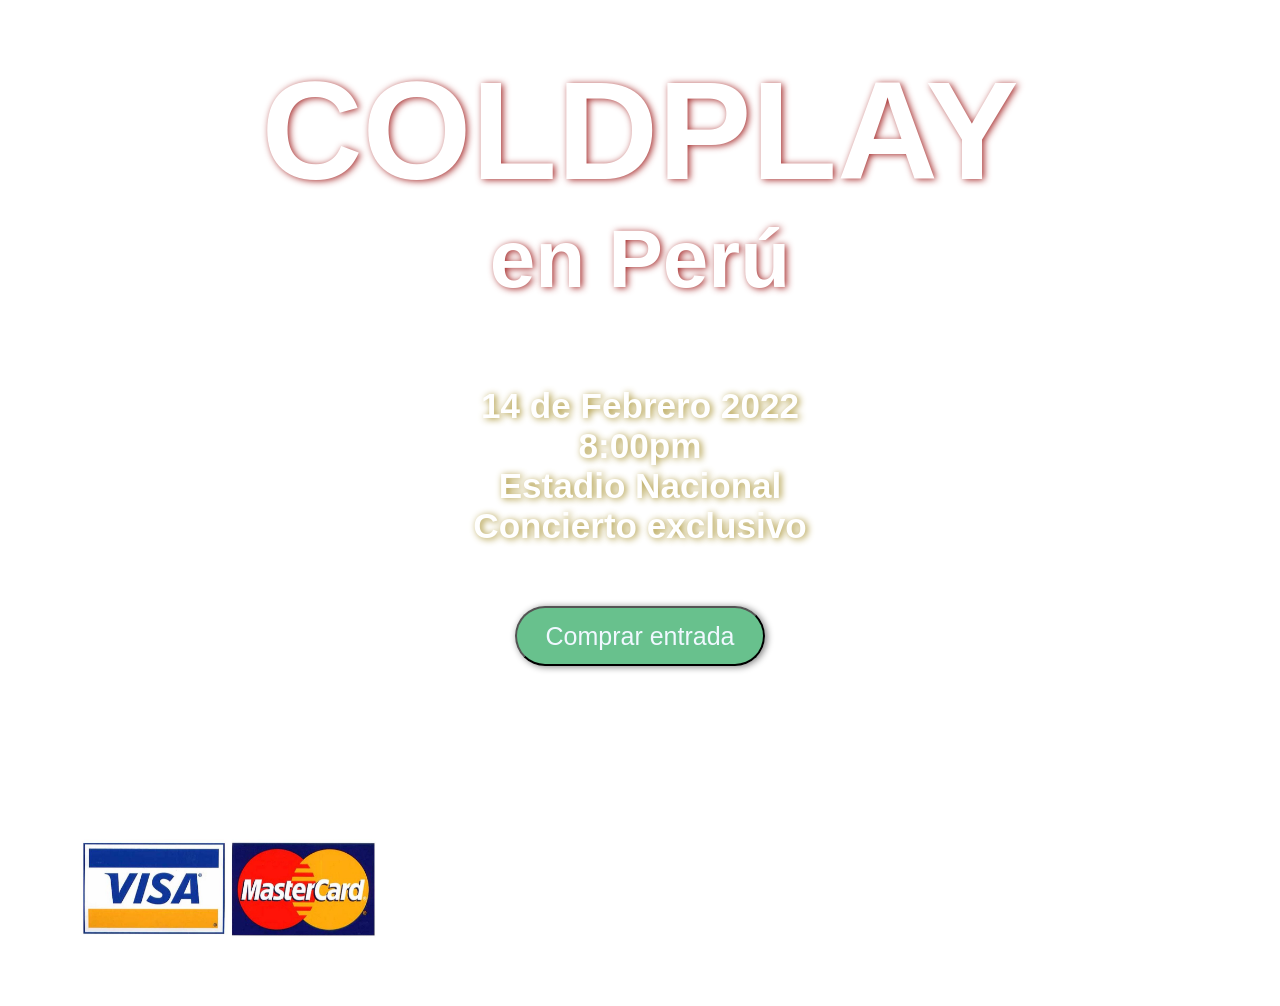
==== src/index.html @ 27aa7135 "agregando logos, validando solo números usando evento input y reyex--sistema estable" ====
<!DOCTYPE html>
<html>
  <head>
    <meta charset="utf-8">
    <title>Tarjeta de crédito válida</title>
    <link rel="stylesheet" href="style.css" />
    
  </head>
  <body>
    
    <header >
      <h1> COLDPLAY </h1>
      <h3>en Perú</h3>

    </header>
    

    <section id="firstPage" >
       <main id="contentFirstPage"> 
           <h3>14 de Febrero 2022</h3>
           <h3>8:00pm</h3>
           <h3>Estadio Nacional</h3>
           <h3>Concierto exclusivo</h3>
           <button  id="buttonInput" >Comprar entrada </button>
       </main>

       <footer id="nameAutor">Project made by Shirley.B Aguilar</footer>
       <figure>
       <img id = "logoVisaMaster" src="logo-visa-mastercard.jpg" alt="">
      </figure>
    </section>

  

    <section id="secondPage" style="display: none;">
    
      
        <main id="contentSecondPage" > 
          <form id="formu"> 
            
            <p class="nameInput">NOMBRES Y APELLIDOS</p>
            <input id="nameUsuario" class="inputs" placeholder="Ingresa tu nombre , por favor">
          

           <div id="cardValid"  style="display: none;">
            <p>El número de tarjeta es válido.<br> Puede proceder con su compra.</p>
           </div>

           <div id="cardNotValid" style="display: none;">
            <p>El número de tarjeta no es válido<br>Ingrese número válido.</p>
           </div>

           <div id="dateNoValid"  style="display: none;">
            <p>Escribir solo números</p>
           </div>

           <div>
            <p class="nameInput">NÚMERO DE TARJETA</p>
            <input id="creditCardNumber" class="inputs" placeholder="Ingresa tu número de tarjeta">
           </div>
     

           <div class="boxTogether">
            <p class="nameInput">Expiración</p>
            <input id="endNumber" class="inputs" placeholder="DD/MM/AA">
           </div>

           <div > 
            <p class="nameInput">CVV</p>
            <input id="cvvNumber" class="inputs" placeholder="CVV">

          </div>
          </form>
        
        <button id="buttonNumber" class="botonSmall">Ingresar</button>
        
        <button id="buttonClear" class="botonSmall" >Limpiar</button>
        
      </main>
      <footer id="">
         <figure id="logosCard">
            <img id = "logoPci" class="logo" src="logo-pci.jpg" alt="">
            <img id = "logoVisa" class="logo" src="logo-visa.png" alt="">
            <img id = "logoMaster" class="logo" src="master-card.jpg" alt="">
            
         </figure>
         <figure id="logosBank">
          <img id = "logoBva" class="logo" src="logo-bbva.jpg" alt="">
          <img id = "logoInterbank" class="logo" src="logo-interbank.png" alt="">
          <img id = "logoBcp" class="logo" src="logo-bcp.png" alt="">
       </figure>
       </footer>

   </section>




  <script src="index.js" type="module"></script>
    
  </body>
</html>
---- src/style.css ----
* {
    margin: 0;
    padding: 0;
  }

header{
    background-image: url('../header.webp');
    height: auto;
    width: 100%;
    background-size: cover;
    background-position: center;
    font-family: Verdana, Geneva, Tahoma, sans-serif;
    text-align: center;
    padding-top: 50px;
    font-size: 70px;
    text-shadow: brown 2px 1px 7px;
    color: white; 
}

#nameAutor{
    font-size: 20px;
    color:white ;
    display: flex;
    flex-direction: column;
    justify-content: space-between;
    align-items: center;
    font-family: Verdana, Geneva, Tahoma, sans-serif;
    margin-top: 150px;
}

#firstPage{
    background-image: url('../coldplay_concierto.png');
    height: 700px;
    width: 100%;
    background-size: cover;
    background-position: center;
    

}
#contentFirstPage{
    font-family: Verdana, Geneva, Tahoma, sans-serif;
    text-align: center;
    font-size: 30px;
    text-shadow: rgb(165, 142, 42) 2px 1px 7px;
    color: white; 
    display: flex;
    flex-direction: column;
    justify-content: space-between;
    align-items: center;
    padding-top: 80px;

}

button{
  width: 250px;
  height: 60px;
  background-color:rgba(10, 155, 70, 0.616) ;
  font-size: 25px;
  font-family: Verdana, Geneva, Tahoma, sans-serif;
  color: aliceblue;
  border-radius: 40px;
  box-shadow: gray 2px 1px 7px;
  cursor: pointer;
  margin-top: 60px;
  text-align: center;


}
 
#secondPage{
  background-image: url('../coldplay_concierto.png');
  height: 700px;
  width: 100%;
  background-size: cover;
  background-position: center;

}
#contentSecondPage{
  margin-left: 720px;
  padding-top: 80px;
  justify-content: space-between;
  align-items: center; 
}


.nameInput{
  font-size:large ;
  font-family: Verdana, Geneva, Tahoma, sans-serif;
  color: whitesmoke;
}

.inputs{
    border-radius: 20px;
    border-color: rgb(17, 7, 71);
    box-shadow: rgb(17, 34, 82) 2px 1px 7px;
    width:430px ;
    height:60px ;
    text-align: center;
    font-size: 20px;
    font-family: Verdana, Geneva, Tahoma, sans-serif;

}
#endNumber{
  border-radius: 20px;
  border-color: rgb(17, 7, 71);
  box-shadow: rgb(17, 34, 82) 2px 1px 7px;
  width:210px ;
  height:60px ;
  font-size: 20px;
  font-family: Verdana, Geneva, Tahoma, sans-serif;

}
#cvvNumber{
  border-radius: 20px;
  border-color: rgb(17, 7, 71);
  box-shadow: rgb(17, 34, 82) 2px 1px 7px;
  width:210px ;
  height:60px ;
  font-size: 20px;
  font-family: Verdana, Geneva, Tahoma, sans-serif;


}
.boxTogether{
  float: left;
}



#cardValid{
  text-align: center;
  font-size:large ;
  font-family: Verdana, Geneva, Tahoma, sans-serif;
  color:goldenrod;
  width: 400px;
  height: 60px;
  margin-top: 10px;
  
  

}
#cardNotValid{
  text-align: center;
  font-size:large ;
  font-family: Verdana, Geneva, Tahoma, sans-serif;
  color: goldenrod;
  width: 400px;
  height: 60px;
  margin-top: 10px;
  
  

}

#buttonNumber{
 float: left;

}
.botonSmall{
  width: 210px;
  font-size: 20px; 
  margin-left: 5px;
  border-radius: 10px;
}

#dateNoValid{
  text-align: center;
  font-size:large ;
  font-family: Verdana, Geneva, Tahoma, sans-serif;
  color:goldenrod;
  width: 400px;
  height: 50px;
  margin-top: 10px;
}

#logoVisaMaster{
  height: 100px;
  width: 300px;
  margin-left: 80px;
}
.logo{

  width: 100px;
  height: 50px;
}

#logosCard{
  display: flex;
  flex-direction: row;
  align-items: center;
  margin-left: 700px;
  margin-top: 60px;
  float: left;
}
#logosBank{
  display: flex;
  flex-direction: row;
  align-items: center;
  margin-left: 700px;
  margin-top: 60px;
  

}
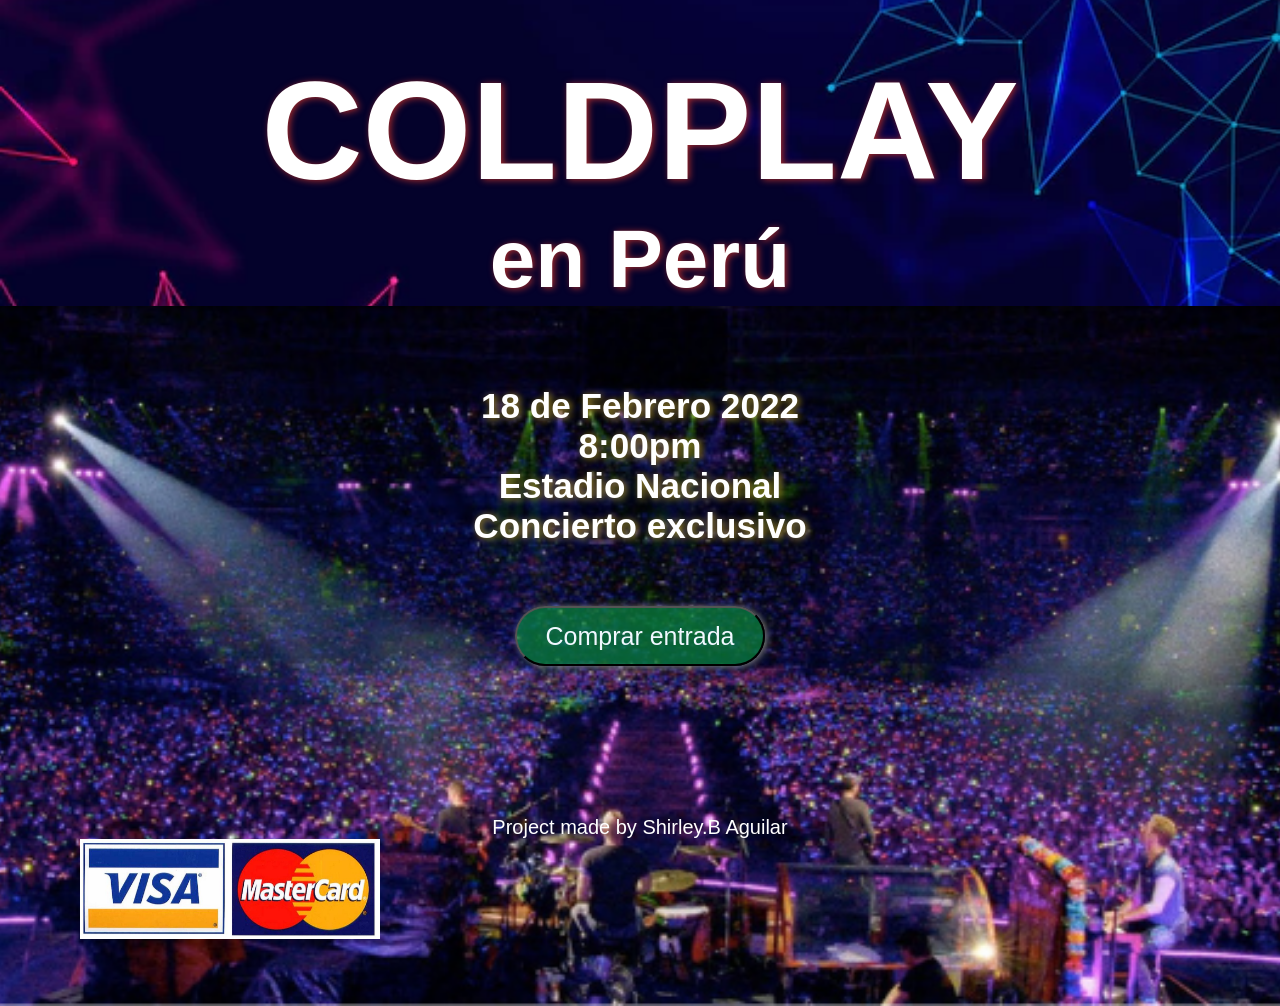
==== commit d79d0f16: "ordenando código" ====
--- a/src/index.html
+++ b/src/index.html
@@ -4,61 +4,50 @@
     <meta charset="utf-8">
     <title>Tarjeta de crédito válida</title>
     <link rel="stylesheet" href="style.css" />
-    
   </head>
+
   <body>
-    
     <header >
       <h1> COLDPLAY </h1>
       <h3>en Perú</h3>
-
     </header>
     
-
     <section id="firstPage" >
        <main id="contentFirstPage"> 
-           <h3>14 de Febrero 2022</h3>
+           <h3>18 de Febrero 2022</h3>
            <h3>8:00pm</h3>
            <h3>Estadio Nacional</h3>
            <h3>Concierto exclusivo</h3>
            <button  id="buttonInput" >Comprar entrada </button>
        </main>
-
        <footer id="nameAutor">Project made by Shirley.B Aguilar</footer>
        <figure>
        <img id = "logoVisaMaster" src="logo-visa-mastercard.jpg" alt="">
       </figure>
     </section>
 
-  
-
     <section id="secondPage" style="display: none;">
-    
-      
         <main id="contentSecondPage" > 
           <form id="formu"> 
-            
             <p class="nameInput">NOMBRES Y APELLIDOS</p>
             <input id="nameUsuario" class="inputs" placeholder="Ingresa tu nombre , por favor">
-          
-
-           <div id="cardValid"  style="display: none;">
-            <p>El número de tarjeta es válido.<br> Puede proceder con su compra.</p>
-           </div>
-
-           <div id="cardNotValid" style="display: none;">
-            <p>El número de tarjeta no es válido<br>Ingrese número válido.</p>
-           </div>
-
-           <div id="dateNoValid"  style="display: none;">
-            <p>Escribir solo números</p>
-           </div>
 
            <div>
             <p class="nameInput">NÚMERO DE TARJETA</p>
             <input id="creditCardNumber" class="inputs" placeholder="Ingresa tu número de tarjeta">
            </div>
-     
+
+           <div id="cardValid" class="hiddenMessage" style="display: none;">
+            <p>El número de tarjeta es válido</p>
+           </div>
+
+           <div id="cardNotValid" class="hiddenMessage" style="display: none;">
+            <p>El número de tarjeta no es válido<br>Ingrese número válido.</p>
+           </div>
+
+           <div id="dataNoValid" class="hiddenMessage"  style="display: none;">
+            <p>Ingresar solo números</p>
+           </div>
 
            <div class="boxTogether">
             <p class="nameInput">Expiración</p>
@@ -68,35 +57,63 @@
            <div > 
             <p class="nameInput">CVV</p>
             <input id="cvvNumber" class="inputs" placeholder="CVV">
+           </div>
 
-          </div>
           </form>
         
-        <button id="buttonNumber" class="botonSmall">Ingresar</button>
+          <button id="buttonNumber" class="botonSmall">Ingresar</button>
+          <button id="buttonClear" class="botonSmall" >Limpiar</button>
         
-        <button id="buttonClear" class="botonSmall" >Limpiar</button>
-        
-      </main>
-      <footer id="">
+        </main>
+
+      <div class="marcas">
+        <figure id="visa"  style="display: none;">
+          <figcaption>
+            <p class="hiddenMessageSmall" >TARJETA VISA</p>
+          </figcaption>
+          <img class="marcaTarjeta" src="logo-visa.png" alt="">
+          
+        </figure>
+
+        <figure id="masterCard" style="display: none;" >
+          <figcaption>
+            <p class="hiddenMessageSmall" >TARJETA MASTERCARD</p>
+          </figcaption> 
+          <img class="marcaTarjeta" src="master-card.jpg" alt="">
+         
+        </figure>
+
+        <figure id="americanExpress"  style="display: none;">
+          <figcaption>
+            <p class="hiddenMessageSmall">TARJETA AMERICAN EXPRESS</p>
+          </figcaption>
+          <img class="marcaTarjeta" src="logo-American-Express.jpg" alt="">
+          
+        </figure>
+        <div id="invalid"  style="display: none;">
+            <p class="hiddenMessageSmall">Lo sentimos , su número de tarjeta no corresponde a Visa, MasterCard o American Express</p>
+        </div>
+
+      </div>
+      
+      <footer >
          <figure id="logosCard">
-            <img id = "logoPci" class="logo" src="logo-pci.jpg" alt="">
+            <img id = "logoAmericanExpress" class="logo" src="logo-American-Express.jpg" alt="">
             <img id = "logoVisa" class="logo" src="logo-visa.png" alt="">
             <img id = "logoMaster" class="logo" src="master-card.jpg" alt="">
-            
          </figure>
+
+          <img id = "logoPci" class="logo" src="logo-pci.jpg" alt="">
+          
          <figure id="logosBank">
           <img id = "logoBva" class="logo" src="logo-bbva.jpg" alt="">
           <img id = "logoInterbank" class="logo" src="logo-interbank.png" alt="">
           <img id = "logoBcp" class="logo" src="logo-bcp.png" alt="">
-       </figure>
+         </figure>
        </footer>
 
    </section>
 
-
-
-
   <script src="index.js" type="module"></script>
-    
   </body>
 </html>
--- a/src/style.css
+++ b/src/style.css
@@ -5,7 +5,7 @@
 
 header{
     background-image: url('../header.webp');
-    height: auto;
+    height: 100%;
     width: 100%;
     background-size: cover;
     background-position: center;
@@ -77,7 +77,7 @@
 }
 #contentSecondPage{
   margin-left: 720px;
-  padding-top: 80px;
+  padding-top: 70px;
   justify-content: space-between;
   align-items: center; 
 }
@@ -124,10 +124,7 @@
 .boxTogether{
   float: left;
 }
-
-
-
-#cardValid{
+.hiddenMessage{
   text-align: center;
   font-size:large ;
   font-family: Verdana, Geneva, Tahoma, sans-serif;
@@ -135,21 +132,12 @@
   width: 400px;
   height: 60px;
   margin-top: 10px;
-  
-  
-
 }
-#cardNotValid{
+.hiddenMessageSmall{
   text-align: center;
   font-size:large ;
   font-family: Verdana, Geneva, Tahoma, sans-serif;
-  color: goldenrod;
-  width: 400px;
-  height: 60px;
-  margin-top: 10px;
-  
-  
-
+  color:white;
 }
 
 #buttonNumber{
@@ -161,16 +149,7 @@
   font-size: 20px; 
   margin-left: 5px;
   border-radius: 10px;
-}
-
-#dateNoValid{
-  text-align: center;
-  font-size:large ;
-  font-family: Verdana, Geneva, Tahoma, sans-serif;
-  color:goldenrod;
-  width: 400px;
-  height: 50px;
-  margin-top: 10px;
+  margin-top: 25px;
 }
 
 #logoVisaMaster{
@@ -179,7 +158,7 @@
   margin-left: 80px;
 }
 .logo{
-
+  margin-top: 40px;
   width: 100px;
   height: 50px;
 }
@@ -188,16 +167,32 @@
   display: flex;
   flex-direction: row;
   align-items: center;
-  margin-left: 700px;
-  margin-top: 60px;
+  margin-left: 550px;
   float: left;
 }
 #logosBank{
   display: flex;
   flex-direction: row;
   align-items: center;
-  margin-left: 700px;
-  margin-top: 60px;
+  margin-left: 40px;
+  float: left;
+}
+#logoPci{
+  float: left;
+  margin-left: 40px;
+}
+
+.marcaTarjeta{
+  height: 80px;
+  width: 180px;
   
-
+  
+}
+.marcas{
+  display: flex;
+    flex-direction: column;
+    justify-content: space-between;
+    align-items: center;
+    margin-top: 10px;
+ 
 }
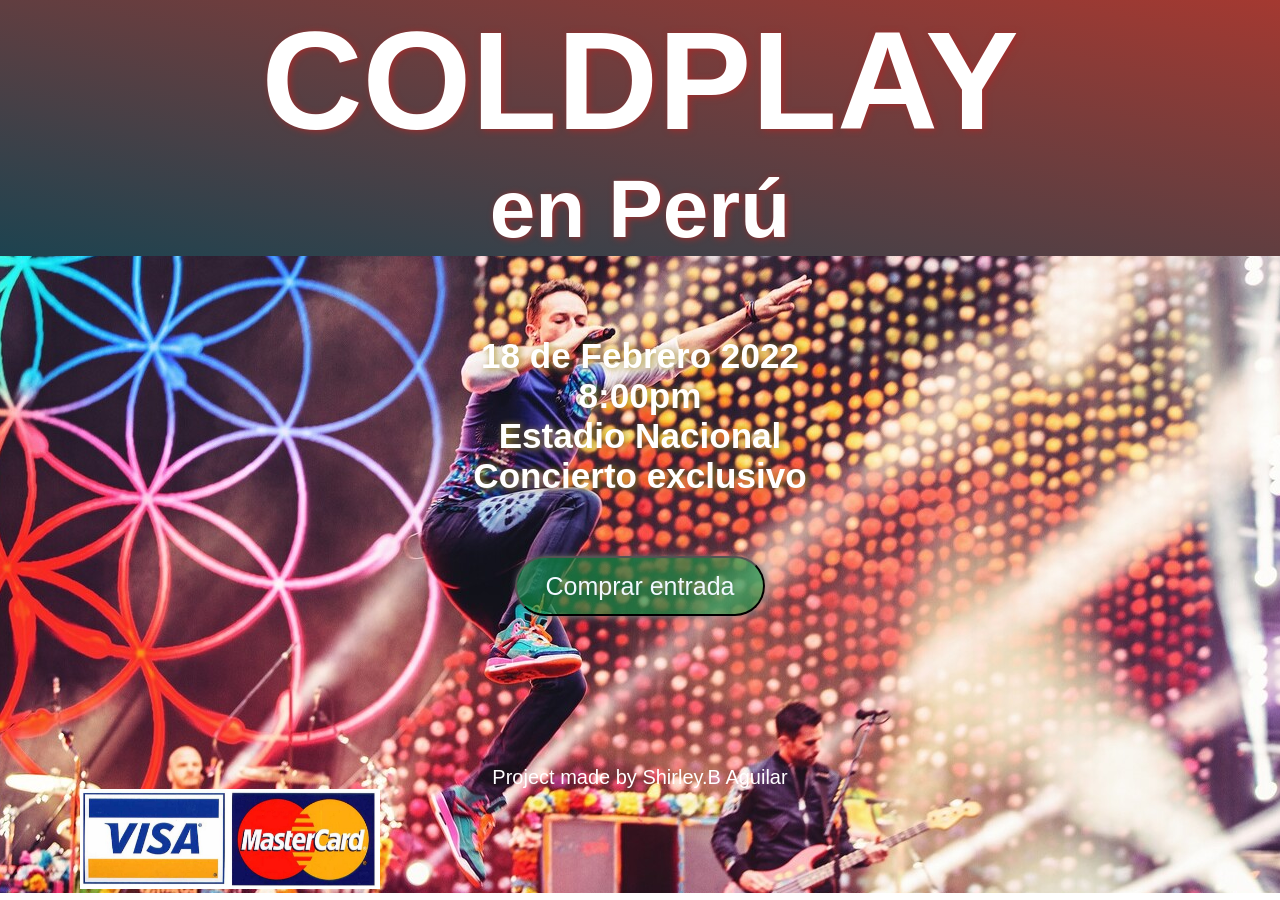
==== commit 0e83a7df: "cambiando imagenes" ====
--- a/src/index.html
+++ b/src/index.html
@@ -22,7 +22,7 @@
        </main>
        <footer id="nameAutor">Project made by Shirley.B Aguilar</footer>
        <figure>
-       <img id = "logoVisaMaster" src="logo-visa-mastercard.jpg" alt="">
+       <img id = "logoVisaMaster" src="logo-visa-mastercard.jpg" alt="logo visa  MasterCard">
       </figure>
     </section>
 
@@ -30,7 +30,7 @@
         <main id="contentSecondPage" > 
           <form id="formu"> 
             <p class="nameInput">NOMBRES Y APELLIDOS</p>
-            <input id="nameUsuario" class="inputs" placeholder="Ingresa tu nombre , por favor">
+            <input id="nameUser" class="inputs" placeholder="Ingresa tu nombre , por favor">
 
            <div>
             <p class="nameInput">NÚMERO DE TARJETA</p>
@@ -79,7 +79,7 @@
           <figcaption>
             <p class="hiddenMessageSmall" >TARJETA MASTERCARD</p>
           </figcaption> 
-          <img class="marcaTarjeta" src="master-card.jpg" alt="">
+          <img class="marcaTarjeta" src="/master-card.jpg" alt="">
          
         </figure>
 
@@ -98,17 +98,17 @@
       
       <footer >
          <figure id="logosCard">
-            <img id = "logoAmericanExpress" class="logo" src="logo-American-Express.jpg" alt="">
-            <img id = "logoVisa" class="logo" src="logo-visa.png" alt="">
-            <img id = "logoMaster" class="logo" src="master-card.jpg" alt="">
+            <img id = "logoAmericanExpress" class="logo" src="logo-American-Express.jpg" alt="logo de tarjeta AmericanExpress">
+            <img id = "logoVisa" class="logo" src="logo-visa.png" alt="logo de visa ">
+            <img id = "logoMaster" class="logo" src="master-card.jpg" alt="logo de tarjeta MasterCard">
          </figure>
 
-          <img id = "logoPci" class="logo" src="logo-pci.jpg" alt="">
+          <img id = "logoPci" class="logo" src="logo-pci.jpg" alt="logo de estandar de seguridad PCI">
           
          <figure id="logosBank">
-          <img id = "logoBva" class="logo" src="logo-bbva.jpg" alt="">
-          <img id = "logoInterbank" class="logo" src="logo-interbank.png" alt="">
-          <img id = "logoBcp" class="logo" src="logo-bcp.png" alt="">
+          <img id = "logoBva" class="logo" src="logo-bbva.jpg" alt="logo de banco BBVA">
+          <img id = "logoInterbank" class="logo" src="logo-interbank.png" alt="logo de banco Interbank">
+          <img id = "logoBcp" class="logo" src="logo-bcp.png" alt="logo del banco BCP">
          </figure>
        </footer>
 
--- a/src/style.css
+++ b/src/style.css
@@ -2,19 +2,21 @@
     margin: 0;
     padding: 0;
   }
+  body {
+    height: 100vh;
+    width: 100vw;
+  }
 
 header{
-    background-image: url('../header.webp');
-    height: 100%;
+    background-image: linear-gradient(to top right, #1D4350, #A43931);
     width: 100%;
-    background-size: cover;
-    background-position: center;
+    background-position: center ;
     font-family: Verdana, Geneva, Tahoma, sans-serif;
     text-align: center;
-    padding-top: 50px;
     font-size: 70px;
     text-shadow: brown 2px 1px 7px;
     color: white; 
+    
 }
 
 #nameAutor{
@@ -29,13 +31,10 @@
 }
 
 #firstPage{
-    background-image: url('../coldplay_concierto.png');
-    height: 700px;
+    background-image: url('1366_2000.jpg');
     width: 100%;
-    background-size: cover;
     background-position: center;
-    
-
+    background-repeat: repeat;
 }
 #contentFirstPage{
     font-family: Verdana, Geneva, Tahoma, sans-serif;
@@ -68,7 +67,7 @@
 }
  
 #secondPage{
-  background-image: url('../coldplay_concierto.png');
+  background-image: url('1366_2000.jpg');
   height: 700px;
   width: 100%;
   background-size: cover;
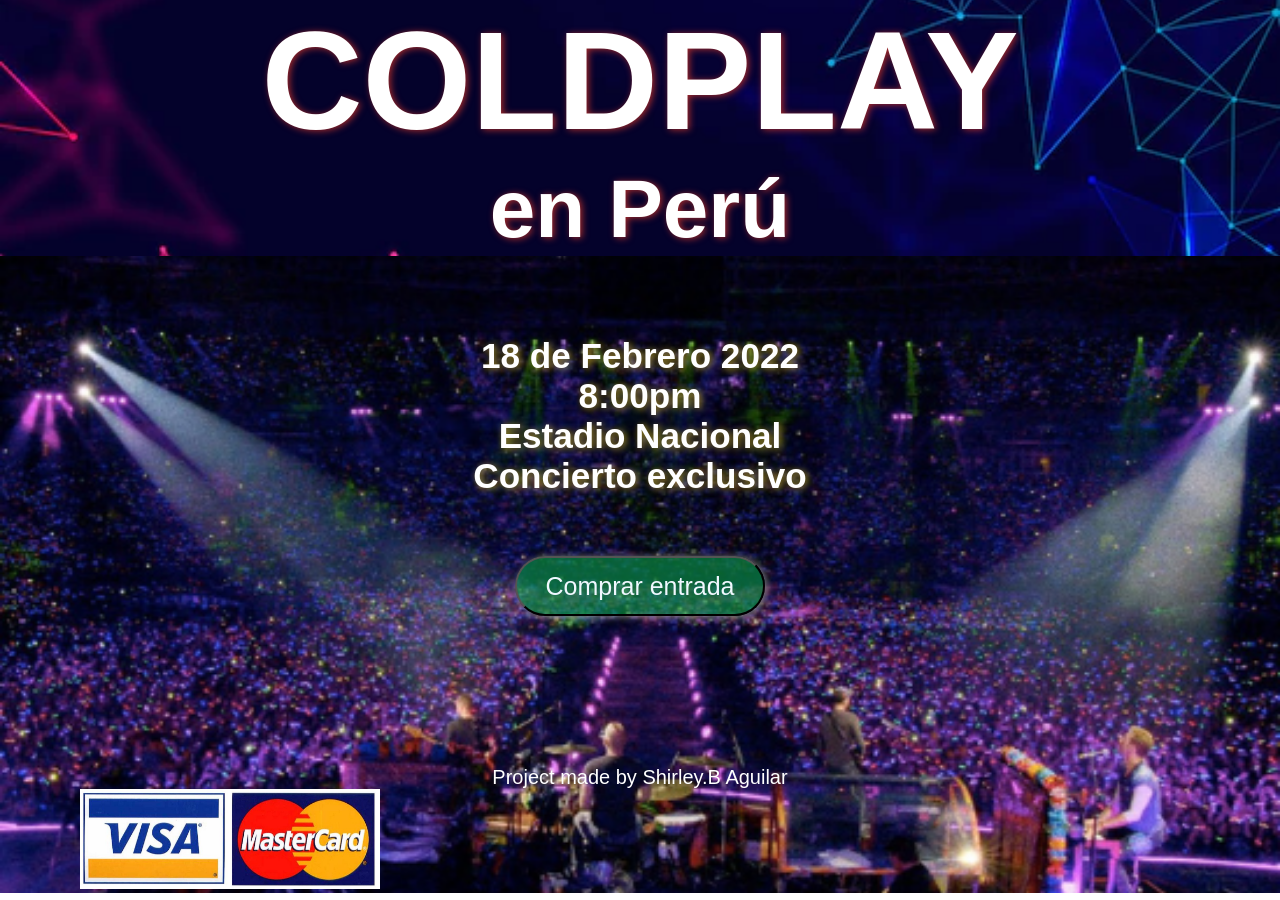
==== commit cacc3634: "creacion de carpeta img, cambios de imagenes de fondo" ====
--- a/src/index.html
+++ b/src/index.html
@@ -3,6 +3,7 @@
   <head>
     <meta charset="utf-8">
     <title>Tarjeta de crédito válida</title>
+    <meta name="viewport" content="width=device-width, initial-scale=1.0">
     <link rel="stylesheet" href="style.css" />
   </head>
 
@@ -22,7 +23,7 @@
        </main>
        <footer id="nameAutor">Project made by Shirley.B Aguilar</footer>
        <figure>
-       <img id = "logoVisaMaster" src="logo-visa-mastercard.jpg" alt="logo visa  MasterCard">
+       <img id = "logoVisaMaster" src="./img/logo-visa-mastercard.jpg" alt="logo visa  MasterCard">
       </figure>
     </section>
 
@@ -51,7 +52,7 @@
 
            <div class="boxTogether">
             <p class="nameInput">Expiración</p>
-            <input id="endNumber" class="inputs" placeholder="DD/MM/AA">
+            <input id="endNumber" class="inputs" placeholder="MM/AA">
            </div>
 
            <div > 
@@ -71,7 +72,7 @@
           <figcaption>
             <p class="hiddenMessageSmall" >TARJETA VISA</p>
           </figcaption>
-          <img class="marcaTarjeta" src="logo-visa.png" alt="">
+          <img class="marcaTarjeta" src="./img/logo-visa.png" alt="">
           
         </figure>
 
@@ -79,7 +80,7 @@
           <figcaption>
             <p class="hiddenMessageSmall" >TARJETA MASTERCARD</p>
           </figcaption> 
-          <img class="marcaTarjeta" src="/master-card.jpg" alt="">
+          <img class="marcaTarjeta" src="./img//master-card.jpg" alt="">
          
         </figure>
 
@@ -87,7 +88,7 @@
           <figcaption>
             <p class="hiddenMessageSmall">TARJETA AMERICAN EXPRESS</p>
           </figcaption>
-          <img class="marcaTarjeta" src="logo-American-Express.jpg" alt="">
+          <img class="marcaTarjeta" src="./img/logo-American-Express.jpg" alt="">
           
         </figure>
         <div id="invalid"  style="display: none;">
@@ -98,17 +99,17 @@
       
       <footer >
          <figure id="logosCard">
-            <img id = "logoAmericanExpress" class="logo" src="logo-American-Express.jpg" alt="logo de tarjeta AmericanExpress">
-            <img id = "logoVisa" class="logo" src="logo-visa.png" alt="logo de visa ">
-            <img id = "logoMaster" class="logo" src="master-card.jpg" alt="logo de tarjeta MasterCard">
+            <img id = "logoAmericanExpress" class="logo" src="./img/logo-American-Express.jpg" alt="logo de tarjeta AmericanExpress">
+            <img id = "logoVisa" class="logo" src="./img/logo-visa.png" alt="logo de visa ">
+            <img id = "logoMaster" class="logo" src="./img/master-card.jpg" alt="logo de tarjeta MasterCard">
          </figure>
 
-          <img id = "logoPci" class="logo" src="logo-pci.jpg" alt="logo de estandar de seguridad PCI">
+          <img id = "logoPci" class="logo" src="./img/logo-pci.jpg" alt="logo de estandar de seguridad PCI">
           
          <figure id="logosBank">
-          <img id = "logoBva" class="logo" src="logo-bbva.jpg" alt="logo de banco BBVA">
-          <img id = "logoInterbank" class="logo" src="logo-interbank.png" alt="logo de banco Interbank">
-          <img id = "logoBcp" class="logo" src="logo-bcp.png" alt="logo del banco BCP">
+          <img id = "logoBva" class="logo" src="./img/logo-bbva.jpg" alt="logo de banco BBVA">
+          <img id = "logoInterbank" class="logo" src="./img/logo-interbank.png" alt="logo de banco Interbank">
+          <img id = "logoBcp" class="logo" src="./img/logo-bcp.png" alt="logo del banco BCP">
          </figure>
        </footer>
 
--- a/src/style.css
+++ b/src/style.css
@@ -8,9 +8,11 @@
   }
 
 header{
-    background-image: linear-gradient(to top right, #1D4350, #A43931);
+    background-image: url("./img/diseno-fondo.webp");
     width: 100%;
-    background-position: center ;
+    background-position: center;
+    background-repeat: no-repeat;
+    background-size: cover;
     font-family: Verdana, Geneva, Tahoma, sans-serif;
     text-align: center;
     font-size: 70px;
@@ -31,10 +33,10 @@
 }
 
 #firstPage{
-    background-image: url('1366_2000.jpg');
-    width: 100%;
+    background-image: url("./img/coldplay.png");
     background-position: center;
-    background-repeat: repeat;
+    background-repeat: no-repeat;
+    background-size: cover;
 }
 #contentFirstPage{
     font-family: Verdana, Geneva, Tahoma, sans-serif;
@@ -67,12 +69,11 @@
 }
  
 #secondPage{
-  background-image: url('1366_2000.jpg');
-  height: 700px;
-  width: 100%;
+  background-image: url("./img/coldplay.png");
+  background-position: center;
+  background-repeat: no-repeat;
   background-size: cover;
-  background-position: center;
-
+  height: 100%;
 }
 #contentSecondPage{
   margin-left: 720px;
